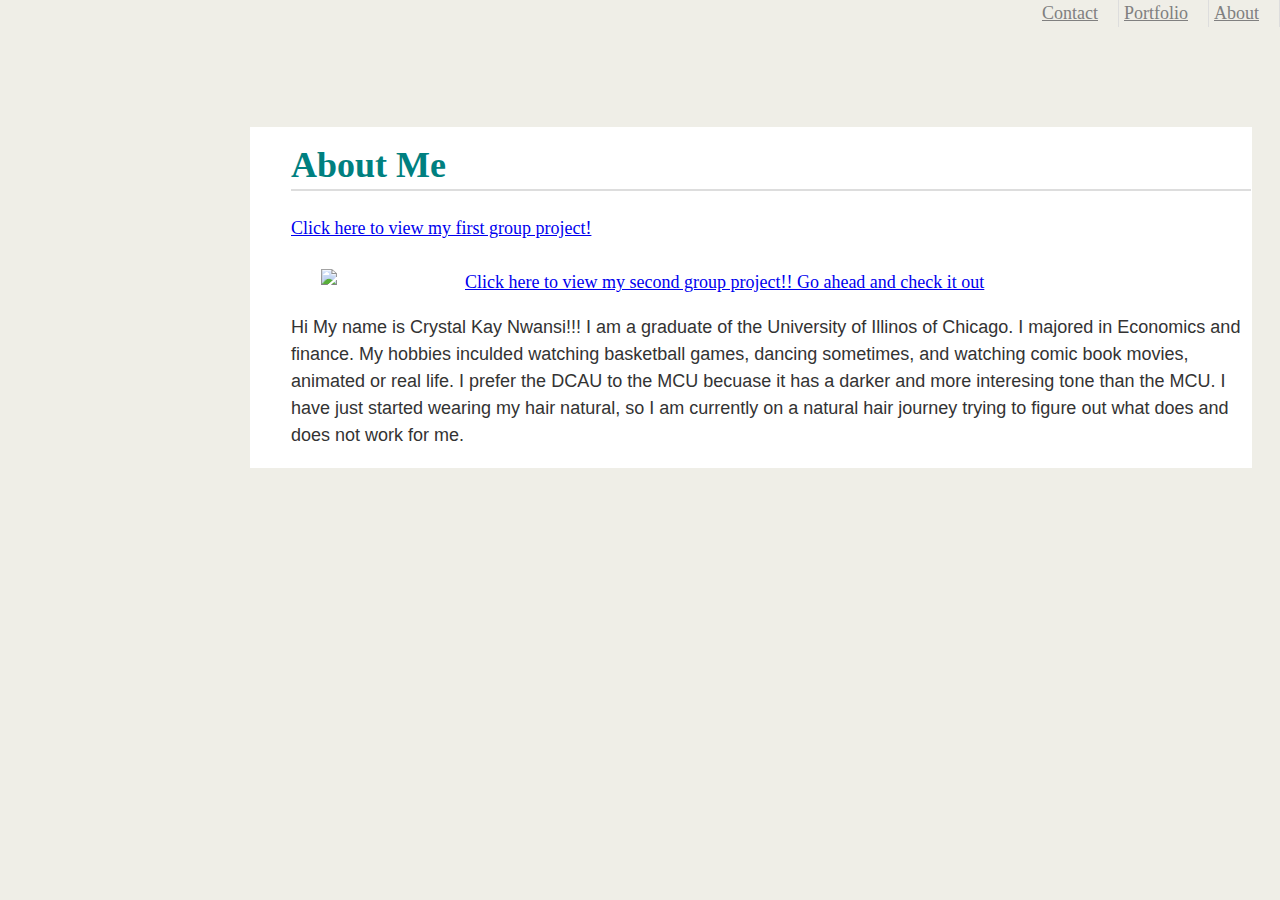
==== index.html @ 15746be1 "new repo" ====
<!DOCTYPE html>
<html lang ="en-us">

<head>
    <meta charset="UTF-8">
    <title> Crystal Nwansi</title>
    <link rel="stylesheet" type="text/css" href="styles.css"> 
</head>
<body>
    </header>
    <div class="topnav">
            <a href="index.html">About</a>
            <a href="portfolio.html">Portfolio</a>
            <a href="Contact.html">Contact</a>
          </div>
        
        
   </div>
   <div class="container">
       <h1>About Me</h1>
       <a href="https://angeyu.github.io/project1"> Click here to view my first group project!</a>
       <br>
       <br>
       <a href="https://rec-reate.herokuapp.com/"> Click here to view my second group project!! Go ahead and check it out</a>
       <img src="styles\assets\images\mizzi.JPG">
       <p>Hi My name is Crystal Kay Nwansi!!! I am a graduate of the University of Illinos of Chicago. I majored in Economics and finance. My hobbies inculded watching basketball games, dancing sometimes, and watching comic book movies, animated or real life. I prefer the DCAU to the MCU becuase it has a darker and more interesing tone than the MCU. I have just started wearing my hair natural, so I am currently on a natural hair journey trying to figure out what does and does not work for me.</p> 
   </div>
</body>
---- styles.css ----
body {
    padding: 0;
    margin: 0;
    font-family: Georgia, "Times New Roman", Times, serif;
    font-size: 18px;
    line-height: 150%;
    color: #333;
    background: #efeee7;
  }
h1{
    color: teal;
    padding-bottom:10px;
    border-bottom:2px solid#dddddd;

}

.topnav{
    background-color: ffff;

}


.topnav a{
    position: relative;;
    float: right;
    color: grey;
    text-align: center;
    padding-right: 20px;
    padding-left: 5px;
    border-right: 1px solid #dddddd;

}

.topnav a.active{
    background-color: teal;
    text-align: center;
    display: inline-block;
}
.a{
    padding-left: 2px;
    
}
.container{
    background-color: white;
    width: 960px;
    border: 1px solid white;
    padding: 100px solid white ;
    margin: 10px;
    margin-top: 100px;
    margin-left: 250px;
    text-align:left;
    padding-left: 40px;
    display: inline-block;
    
}
img{
    float:left;
    padding-left: 30px; 
    display: block;  
    width: 15%;
}
p{
    font-family:sans-serif;
    float: right;
}
#submit{
background-color: teal;
color: white;
}

#message{
    height: 150px;
    width: 670px;
}

.row {

display: flex;
  flex-wrap: wrap;
  padding: 0 4px;
}
.column {
  flex: 50%;
  padding: 0 4px;
}
.column img {
  margin-top: 8px;
  vertical-align: middle;
}
.gallery{
    display: grid;
    grid-template-columns: repeat(2, 1fr);
    grid-template-rows: repeat(2, 5vw);
    grid-gap: 15px;
}
.gallery.img{
    display: block;  
    width: 30%;
}
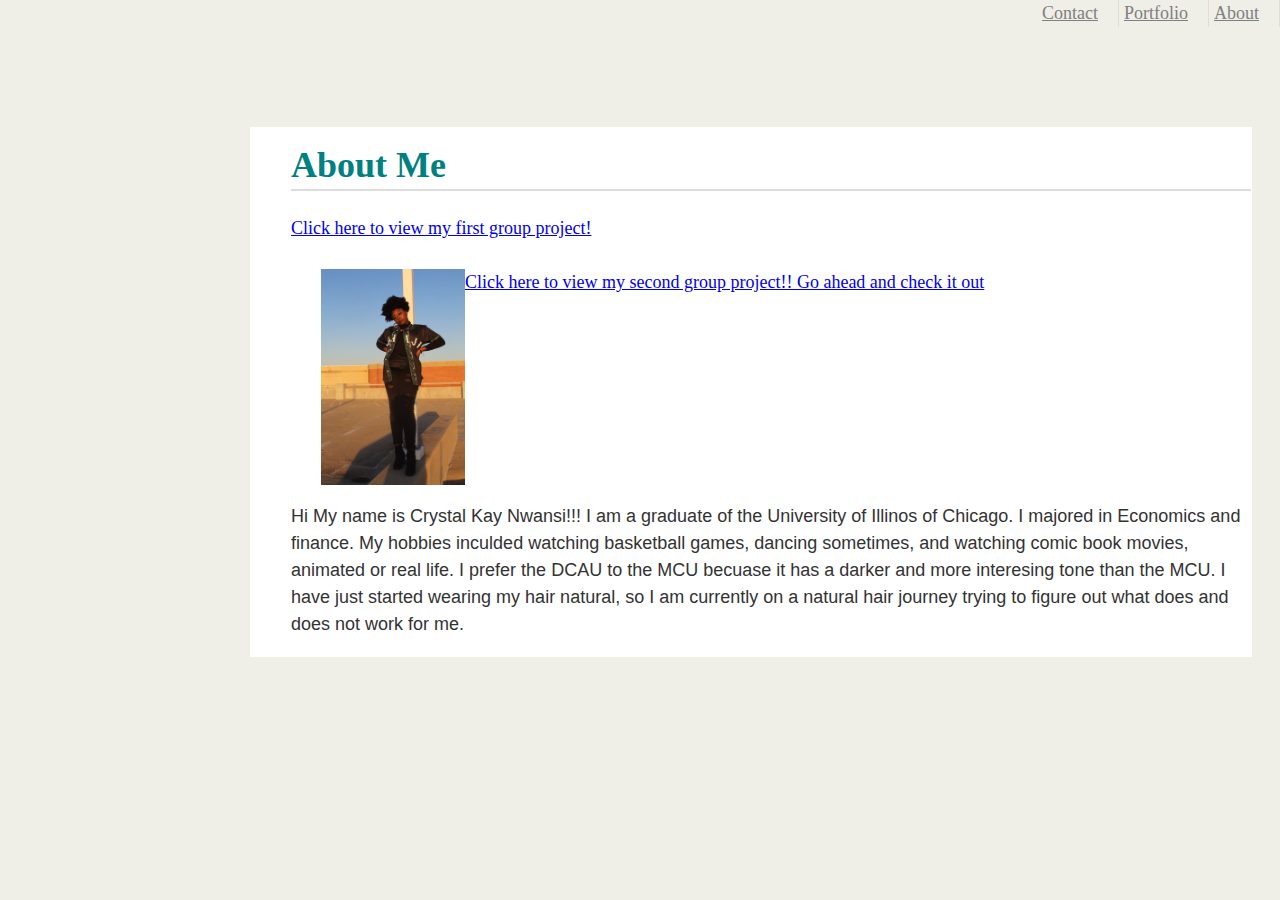
==== commit b27ff70b: "fixing picture" ====
--- a/index.html
+++ b/index.html
@@ -22,7 +22,7 @@
        <br>
        <br>
        <a href="https://rec-reate.herokuapp.com/"> Click here to view my second group project!! Go ahead and check it out</a>
-       <img src="styles\assets\images\mizzi.JPG">
+       <img src="styles\assets\images\mizzi.jpg">
        <p>Hi My name is Crystal Kay Nwansi!!! I am a graduate of the University of Illinos of Chicago. I majored in Economics and finance. My hobbies inculded watching basketball games, dancing sometimes, and watching comic book movies, animated or real life. I prefer the DCAU to the MCU becuase it has a darker and more interesing tone than the MCU. I have just started wearing my hair natural, so I am currently on a natural hair journey trying to figure out what does and does not work for me.</p> 
    </div>
 </body>
